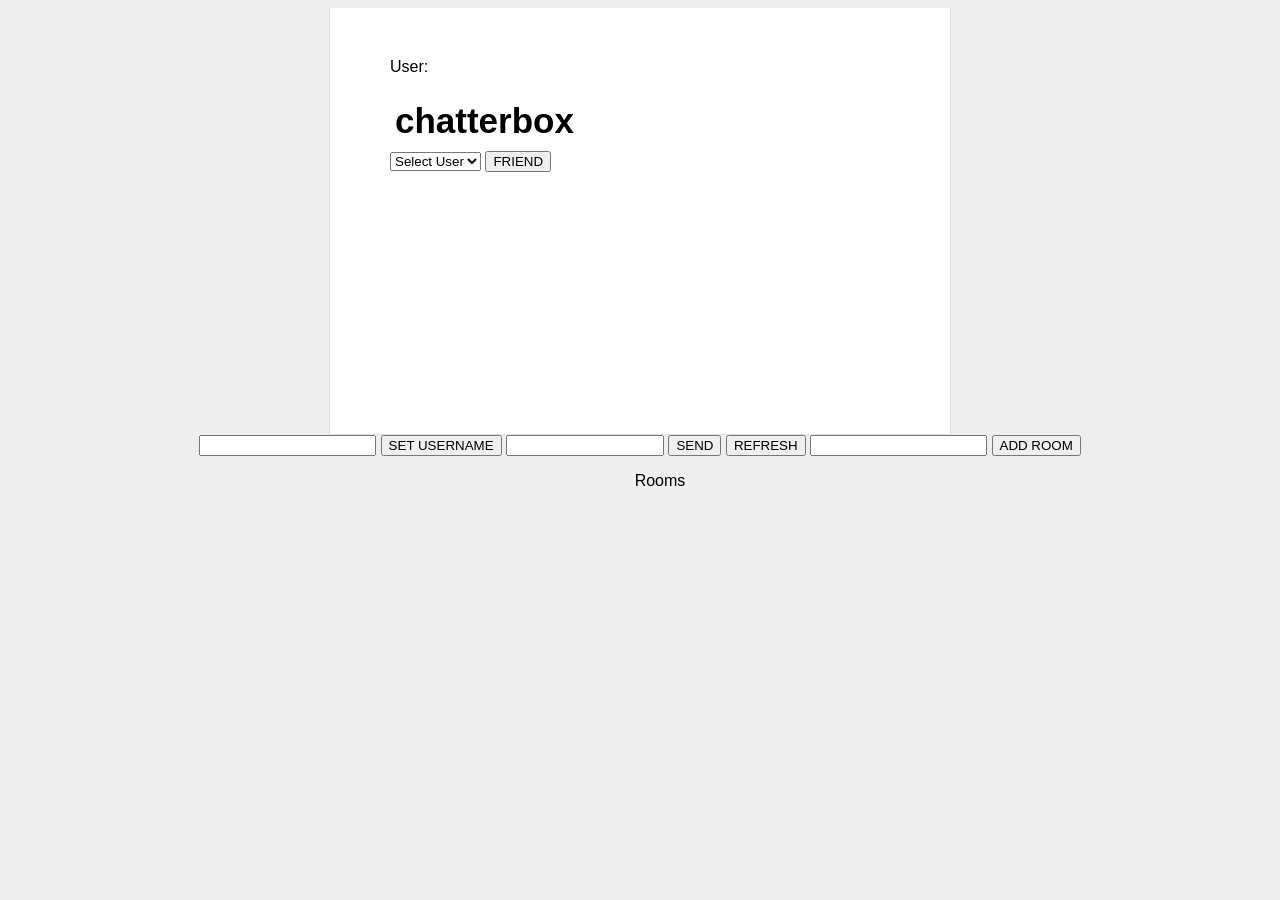
==== client/index.html @ de112aaa "working server" ====
<!doctype html>
<html>
  <head>
    <meta charset="utf-8">
    <title>chatterbox</title>
    <link rel="stylesheet" href="styles/styles.css">

    <!-- dependencies -->
    <script src="bower_components/jquery/jquery.min.js"></script>
    <script src="bower_components/underscore/underscore.js"></script>
    <!-- your scripts -->
    <script src="scripts/config.js"></script>
    <script src="scripts/app.js"></script>
  </head>
  <body>
    <div id="main">
       <label>User:</label><h2 id="usernamedisplay"></h2>
      <h1>chatterbox</h1>
      <!-- Your HTML goes here! -->
      <select id="users">
        <option class="selected">Select User</option>
      </select>
      <input type="button" id="addFriend" value="FRIEND">
      <ul id="chats"></ul>
    </div>
    <div>
      <input type="text" id="name">
      <input type="button" id="setname" value="SET USERNAME">
      <input type="text" id="chat">
      <input type="button" id="sendchat" value="SEND">
      <input type="button" id="refresh" value="REFRESH">
      <input type="text" id="newRoom">
      <input type="button" id="addRoom" value="ADD ROOM">
    </div>
    <ul id="roomSelect">Rooms</ul>
  </body>
</html>
---- client/styles/styles.css ----
body {
    background: #eee;
    text-align: center;
    padding: 0 25px;
    font-family: arial, sans-serif;
}

#main {
    width: 500px;
    margin: auto;
    text-align: left;
    background: white;
    padding: 50px 60px;
    border: solid #ddd;
    border-width: 0 1px 1px 1px;
}

#main h1 {
    margin-top: 0;
    font-size: 35px;
    margin-bottom: 5px;
    padding: 5px;
}

#main h1 span {
    font-style:italic;
}

#main ul {
    padding-left: 20px;
}

#main .error {
    border: 1px solid red;
    background: #FDEFF0;
    padding: 20px;
}

#main .success {
    margin-top: 25px;
}

#main .success code {
    font-size: 12px;
    color: green;
    line-height: 13px;
}

#chats {
    min-height: 180px;
}

form {
    padding: 20px;
    padding-left: 0;
    margin-bottom: 20px;
}

form input[type=text] {
    margin-right: 10px;
    width: 70%;
    font-size: 12px;
    padding: 5px;
}

.chat {
    padding: 5px;
    margin-bottom: 5px;
    background-color: #eee;
}

.chat .username {
    font-weight: 800;
}

.chat:hover {
    background-color: #ddd;
}

.spinner {
    float: right;
    height: 46px;
    margin-bottom: 5px;
}

.spinner img {
    padding: 10px;
}

#chat {
  width: 150px;
}

li {
  /*text-wrap: restricted;*/
  word-wrap: break-word;
  list-style-type: none;
}

.friend {
  text-decoration: bold;
}
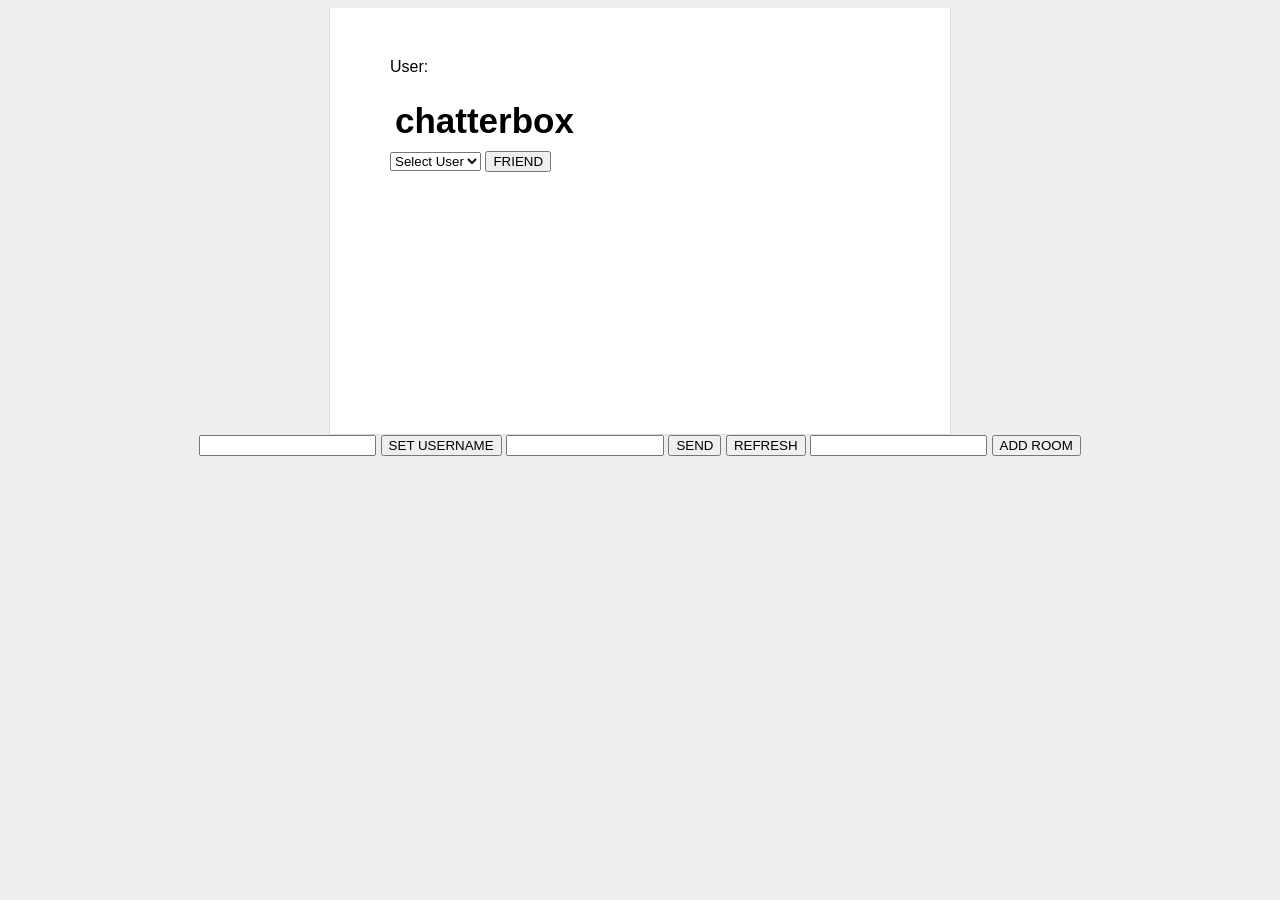
==== commit 2bd87f67: "Passing first 5 tests." ====
--- a/client/index.html
+++ b/client/index.html
@@ -32,6 +32,6 @@
       <input type="text" id="newRoom">
       <input type="button" id="addRoom" value="ADD ROOM">
     </div>
-    <ul id="roomSelect">Rooms</ul>
+    <ul id="roomSelect"></ul>
   </body>
 </html>
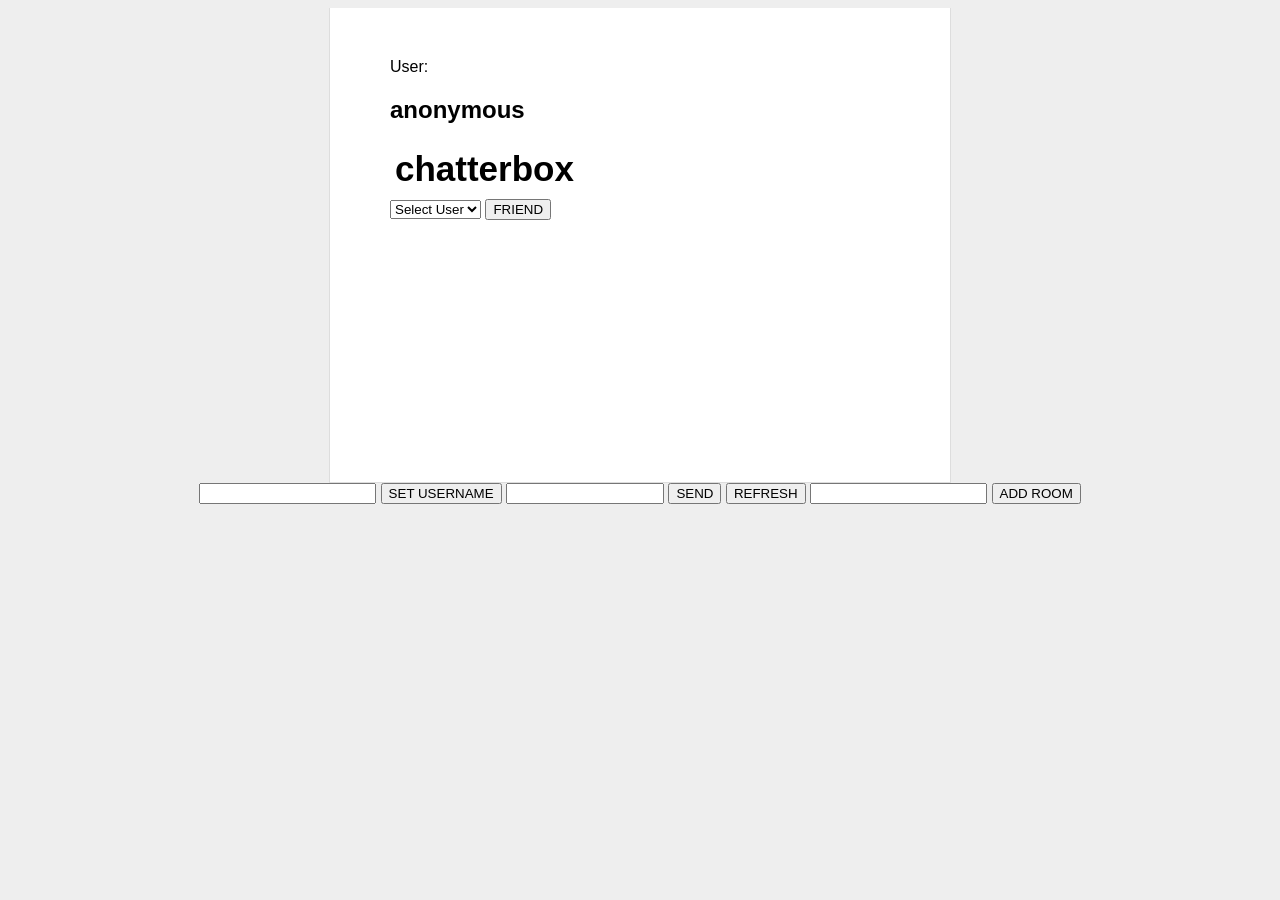
==== commit 24f31919: "All tests pass." ====
--- a/client/index.html
+++ b/client/index.html
@@ -6,8 +6,8 @@
     <link rel="stylesheet" href="styles/styles.css">
 
     <!-- dependencies -->
-    <script src="bower_components/jquery/jquery.min.js"></script>
-    <script src="bower_components/underscore/underscore.js"></script>
+    <script src="jquery.js"></script>
+    <script src="underscore.js"></script>
     <!-- your scripts -->
     <script src="scripts/config.js"></script>
     <script src="scripts/app.js"></script>
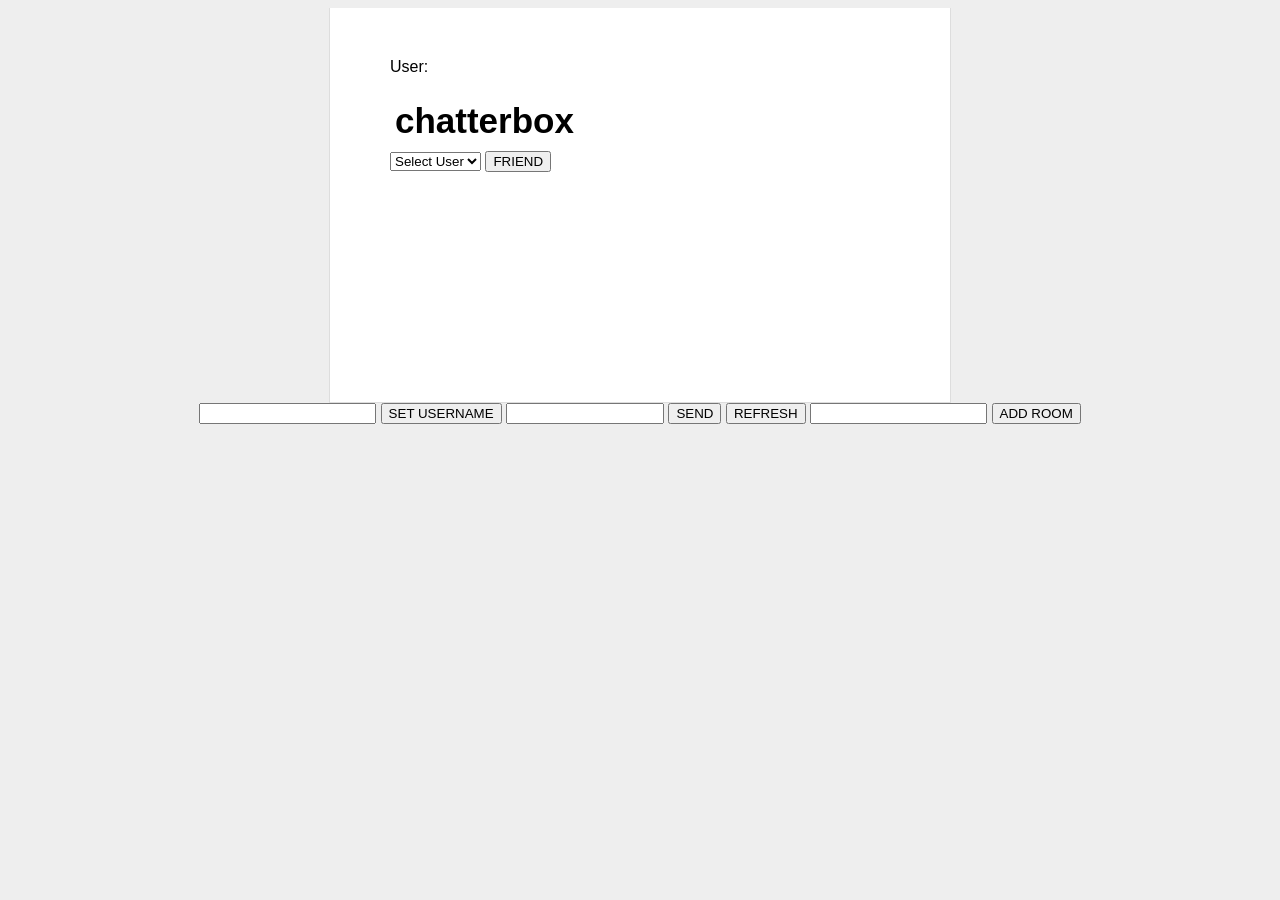
==== commit 0f5f76cc: "Fixed client side, refactoring server." ====
--- a/client/index.html
+++ b/client/index.html
@@ -11,6 +11,12 @@
     <!-- your scripts -->
     <script src="scripts/config.js"></script>
     <script src="scripts/app.js"></script>
+    <script>
+    /* global $, app */
+      $(function(){
+        app.init();
+      });
+    </script>
   </head>
   <body>
     <div id="main">
@@ -21,7 +27,7 @@
         <option class="selected">Select User</option>
       </select>
       <input type="button" id="addFriend" value="FRIEND">
-      <ul id="chats"></ul>
+      <div id="chats"></div>
     </div>
     <div>
       <input type="text" id="name">
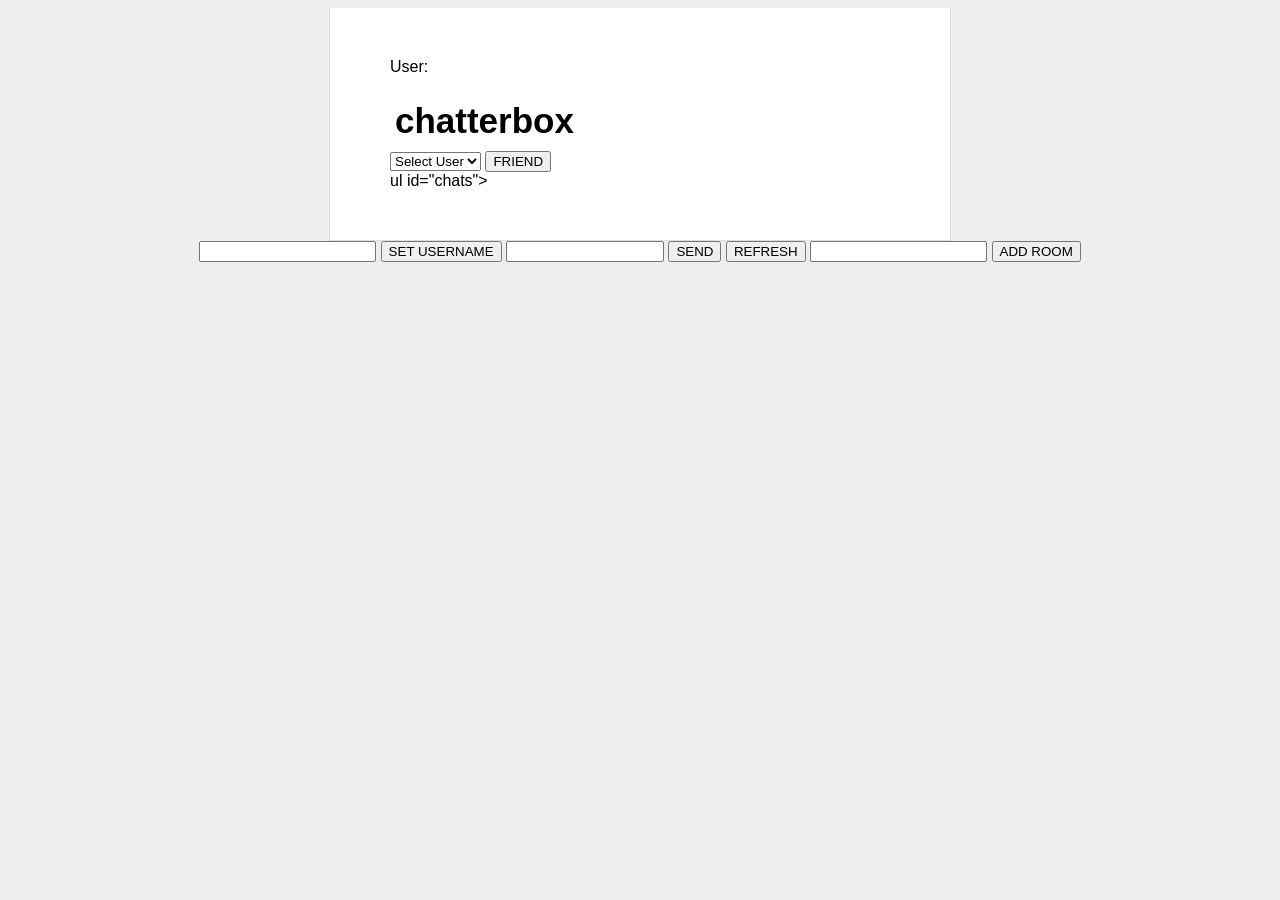
==== commit 6f0bec3b: "Finished" ====
--- a/client/index.html
+++ b/client/index.html
@@ -27,7 +27,7 @@
         <option class="selected">Select User</option>
       </select>
       <input type="button" id="addFriend" value="FRIEND">
-      <div id="chats"></div>
+      <div>ul id="chats"></div>
     </div>
     <div>
       <input type="text" id="name">
